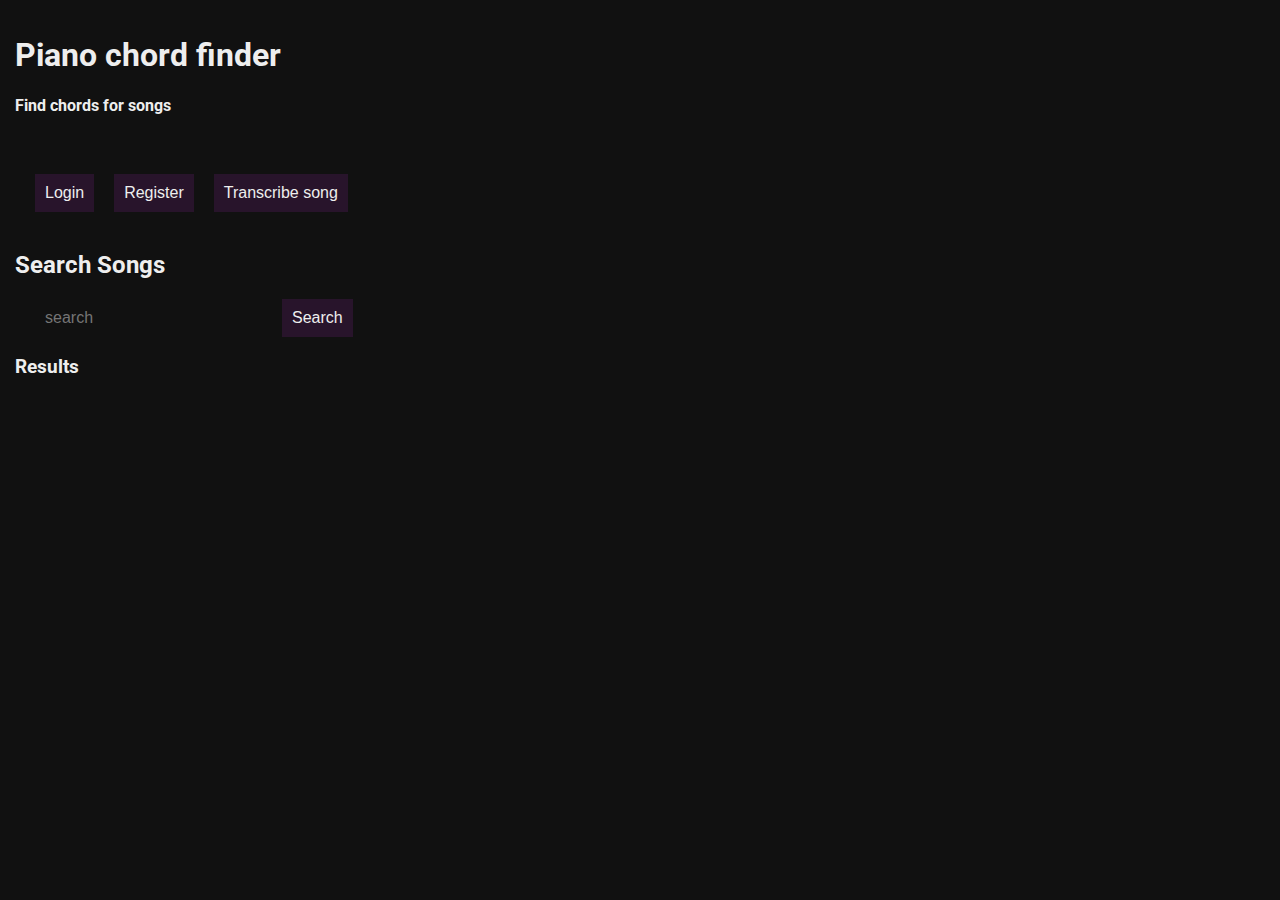
==== frontend/index.html @ 386cb906 "Deploy" ====
<!DOCTYPE html>
<html>
<head>
  <title>Piano Chord Finder</title>
  <link rel="stylesheet" type="text/css" href="style.css">
</head>

<body>
    <h1>Piano chord finder</h1>
    <h4>Find chords for songs</h4>
    <br>
    <br>
    <div class="flex">
        <button onclick="Login()">Login</button>
        <button onclick="Register()">Register</button>
        <button onclick="Edit()">Transcribe song</button>
    </div>
    <br>
    <h2>Search Songs</h2>
    <div class="flex">
        <input type="text" placeholder="search" id="search">
        <button onclick="Search()">Search</button>
    </div>
    <h3>Results</h3>
    <div class="list" id="results">

    </div>
    <script src="script.js"></script>
    <script>
        const search = document.getElementById("search");
        const results = document.getElementById("results");
        function Login() {
            window.location.href = "login";
        }
        function Register() {
            window.location.href = "register";
        }

        function Edit() {
            window.location.href = "edit";
        }
        function Search() {
            jfetch("/api/v1/search/" + search.value).then(res => {
                var result = ``
                res.forEach(song => {
                    result += `<div class="result leftRightSplit" onclick="window.location.href = 'song?id=${song.songId}'">
                        <div>
                            <h3 class="songName">${song.name}</h3>
                            <h4 class="artist">${song.artist}</h4>
                            <h4 class="artist">transcribed by ${song.uploaderName}</h4>
                        </div>
                        <div class="resultChords">${GetChords(song.text)}</div>
                    </div>`
                })
                if(!result) result = `<h1 class="result">No results</h1>`
                results.innerHTML = result;
            })
        }

        function GetChords(text) {
            var chordRegex = /\[([^\]]+)\]/g
            var chords = text.match(chordRegex);
            chords = chords.filter(function(item, pos) {
                return chords.indexOf(item) == pos;
            })
            var text = ""
            if(chords) {
                chords.forEach(function(chord) {
                    text += chord.substring(1, chord.length-1) + " ";
                });
            }
            return text;
        }
    </script>
</body>
</html>
---- frontend/style.css ----
@import url('https://fonts.googleapis.com/css?family=Roboto:300,400,500,700&display=swap');

textarea {
    padding: 10px;
    width: 50vw;
    height: 100vh;
    border: none;
    background-color: #111111;
    color: #EEEEEE;
    font-size: 16px;
    padding: 10px;
}

.flex {
    display: flex;
    flex-direction: row;
}

input[type="text"] {
    padding: 10px;
    border: none;
    background-color: #111111;
    color: #EEEEEE;
    font-size: 16px;
    padding: 10px;
    margin-left: 20px;
}

button {
    padding: 10px;
    border: none;
    background-color: var(--accent);
    color: #EEEEEE;
    font-size: 16px;
    padding: 10px;
    margin-left: 20px;
}

.section {
    font-size: 1.1rem;
}

.sectionButton {
    border-radius: 20px;
    height: 40px;
    margin-right: 5px;
    background-color: var(--accent);
    transition-duration: .5s;
}

.overflowScroll {
    overflow-y: scroll;
    height: 80vh;
}

.sectionButton:hover {
    background-color: var(--accentLight);
}

.sectionButtonContainer {
    position: fixed;
    bottom: 20px;
}

.resultChords {
    padding: 20px;
    font-size: 2rem;
}

.result {
    padding: 10px;
    width: 100%;
    border: none;
    background-color: #151515;
    color: #EEEEEE;
    font-size: 16px;
    padding: 10px;
    border-radius: 10px;
    margin-bottom: 10px;
}

.flexInline {
    justify-content:start;
    display: flex;
    flex-direction: row;
}

.paddingLeft {
    padding-left: 20px;
}

body {
    font-family: "Roboto";
    background-color: #111111;
    color: #EEEEEE;
    margin: 0;
    padding: 15px;
}
.chord {
    position: absolute;
    transform: translateY(-20px);
    font-weight: bold;
}

.chords {
    display: flex;
    flex-wrap: wrap;
}

.songName {
    margin-bottom: 0px;
}

.artist {
    font-style: italic;
    color: #555555;
    margin-top: 0px;
    margin-left: 20px;
}

.song {
    position: relative;
    padding-top: 40px;
    line-height: 4;
    flex-shrink: 0;
    font-family: Consolas;
}

:root {
    --white: #FFFFFF;
    --black: #000000;
    --accent: #28142b;
    --accentLight: #422047;
}

.leftRightSplit {
    display: flex;
    flex-direction: row;
    justify-content: space-between;
}
.white-key {
    width: 30px;
    height: 120px;
    background-color: var(--black);
    border: 1px solid var(--white);
    display: inline-block;
}
.black-key {
    width: 20px;
    height: 80px;
    background-color: var(--white);
    position: absolute;
    transform: translateX(-12.5px);
    display: inline-block;
    border: 1px solid var(--white);
}

.highlight {
    background-color: #542a5b;
}

.piano {
      position: relative;
}

iframe {
    border: none;
    overflow-y: hidden;
}
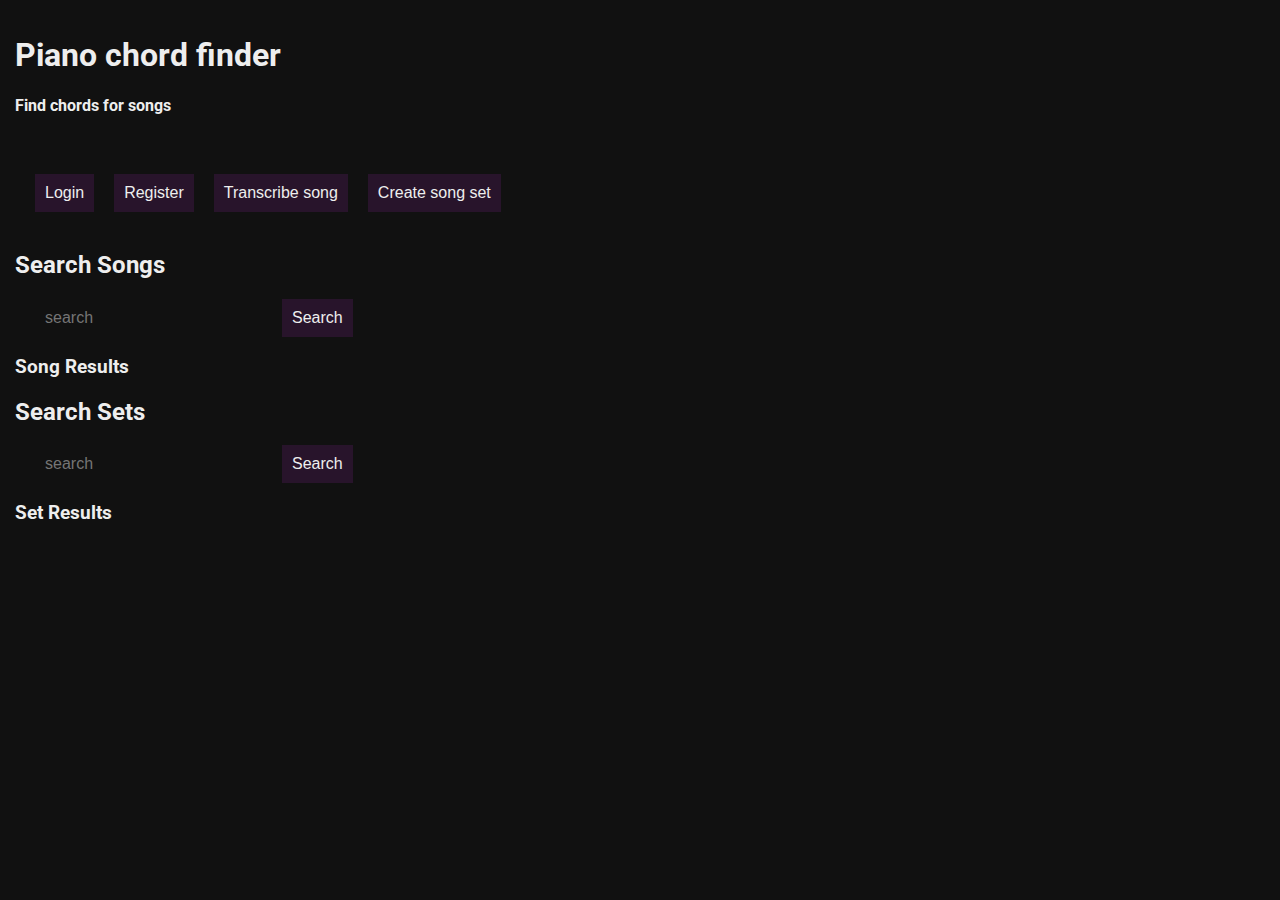
==== commit cf9290e0: "Add sets, more stuff, can't remember" ====
--- a/frontend/index.html
+++ b/frontend/index.html
@@ -14,21 +14,33 @@
         <button onclick="Login()">Login</button>
         <button onclick="Register()">Register</button>
         <button onclick="Edit()">Transcribe song</button>
+        <button onclick="EditSet()">Create song set</button>
     </div>
     <br>
     <h2>Search Songs</h2>
     <div class="flex">
         <input type="text" placeholder="search" id="search">
-        <button onclick="Search()">Search</button>
+        <button onclick="SearchSongs()">Search</button>
     </div>
-    <h3>Results</h3>
+    <h3>Song Results</h3>
     <div class="list" id="results">
+
+    </div>
+    <h2>Search Sets</h2>
+    <div class="flex">
+        <input type="text" placeholder="search" id="setsearch">
+        <button onclick="SearchSets()">Search</button>
+    </div>
+    <h3>Set Results</h3>
+    <div class="list" id="setresults">
 
     </div>
     <script src="script.js"></script>
     <script>
         const search = document.getElementById("search");
+        const setsearch = document.getElementById("setsearch");
         const results = document.getElementById("results");
+        const setresults = document.getElementById("setresults");
         function Login() {
             window.location.href = "login";
         }
@@ -39,8 +51,11 @@
         function Edit() {
             window.location.href = "edit";
         }
-        function Search() {
-            jfetch("/api/v1/search/" + search.value).then(res => {
+        function EditSet() {
+            window.location.href = "editset";
+        }
+        function SearchSongs() {
+            jfetch("/api/v1/searchsongs/" + search.value).then(res => {
                 var result = ``
                 res.forEach(song => {
                     result += `<div class="result leftRightSplit" onclick="window.location.href = 'song?id=${song.songId}'">
@@ -57,19 +72,21 @@
             })
         }
 
-        function GetChords(text) {
-            var chordRegex = /\[([^\]]+)\]/g
-            var chords = text.match(chordRegex);
-            chords = chords.filter(function(item, pos) {
-                return chords.indexOf(item) == pos;
+        function SearchSets() {
+            jfetch("/api/v1/searchsets/" + setsearch.value).then(res => {
+                var result = ``
+                res.forEach(set => {
+                    result += `<div class="result leftRightSplit" onclick="window.location.href = 'set?id=${set.setId}'">
+                        <div>
+                            <h3 class="songName">${set.name}</h3>
+                            <h4 class="artist">${set.description}</h4>
+                            <h4 class="artist">transcribed by ${set.uploaderName}</h4>
+                        </div>
+                    </div>`
+                })
+                if(!result) result = `<h1 class="result">No results</h1>`
+                setresults.innerHTML = result;
             })
-            var text = ""
-            if(chords) {
-                chords.forEach(function(chord) {
-                    text += chord.substring(1, chord.length-1) + " ";
-                });
-            }
-            return text;
         }
     </script>
 </body>
--- a/frontend/style.css
+++ b/frontend/style.css
@@ -38,6 +38,8 @@
 
 .section {
     font-size: 1.1rem;
+    font-weight: bold;
+    text-decoration: underline;
 }
 
 .sectionButton {
@@ -68,8 +70,8 @@
 }
 
 .result {
+    line-height: 1 !important;
     padding: 10px;
-    width: 100%;
     border: none;
     background-color: #151515;
     color: #EEEEEE;
@@ -98,13 +100,16 @@
 }
 .chord {
     position: absolute;
-    transform: translateY(-20px);
+    transform: translateY(-25px);
     font-weight: bold;
+    color: var(--chords);
+    font-size: 1.2rem;
 }
 
 .chords {
     display: flex;
     flex-wrap: wrap;
+    flex-shrink: 2;
 }
 
 .songName {
@@ -131,10 +136,12 @@
     --black: #000000;
     --accent: #28142b;
     --accentLight: #422047;
+    --chords: #cdf158;
 }
 
 .leftRightSplit {
     display: flex;
+    flex-wrap: wrap;
     flex-direction: row;
     justify-content: space-between;
 }
